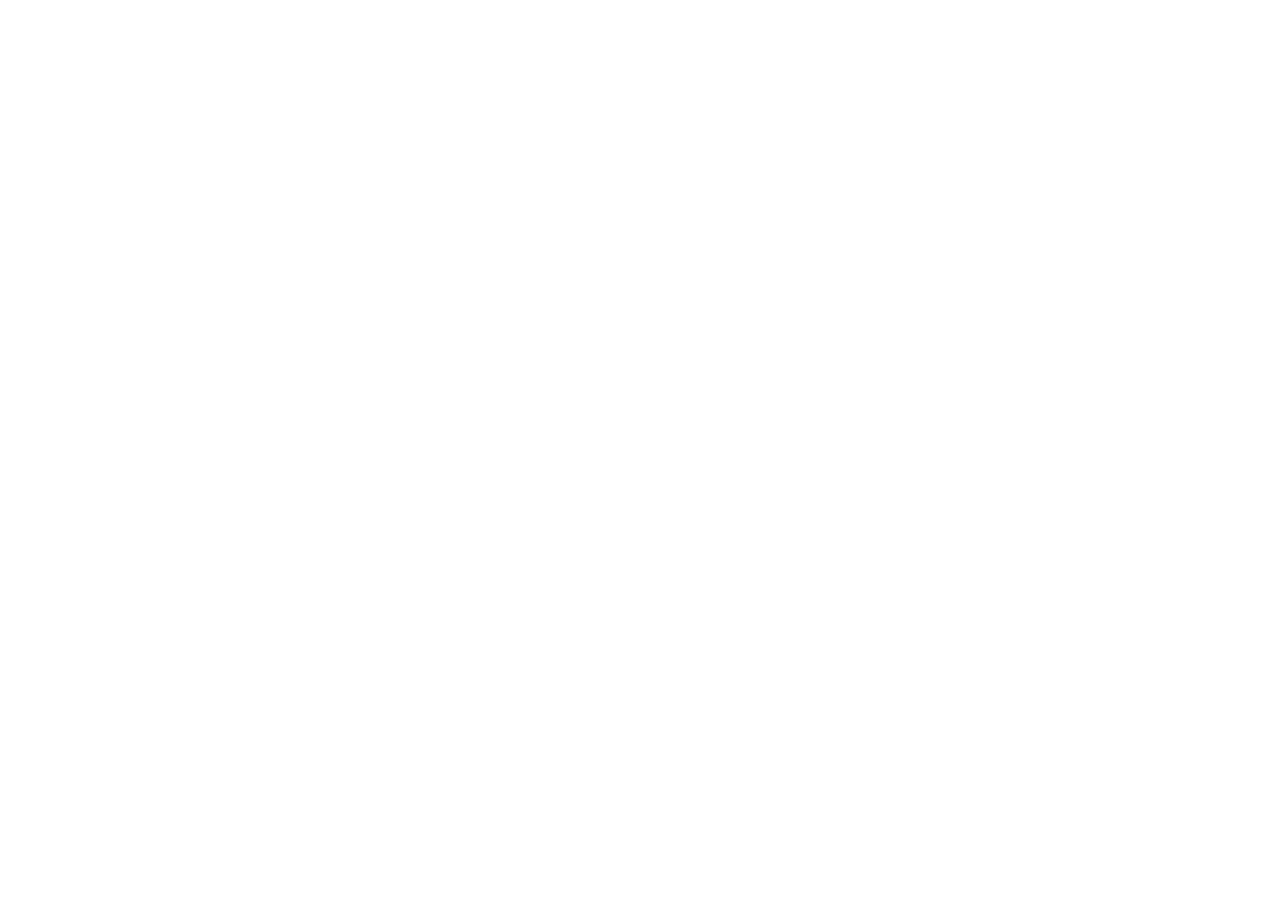
==== HTML/index.html @ de57e5aa "agregue comandos html" ====
<!DOCTYPE html>
<html>
<head>
    <meta charset="UTF-8">
    <title>Blog de tecnologia</title>
</head>
<body>
    <header class="encabezado">
        
    </header>
    
    <nav>

    </nav>
    
    <main>
        <div></div>
        <div></div>
        <div></div>
        <div></div>
        <div></div>
        <div></div>
    </main>

    <footer>

    </footer>
</body>
</html>
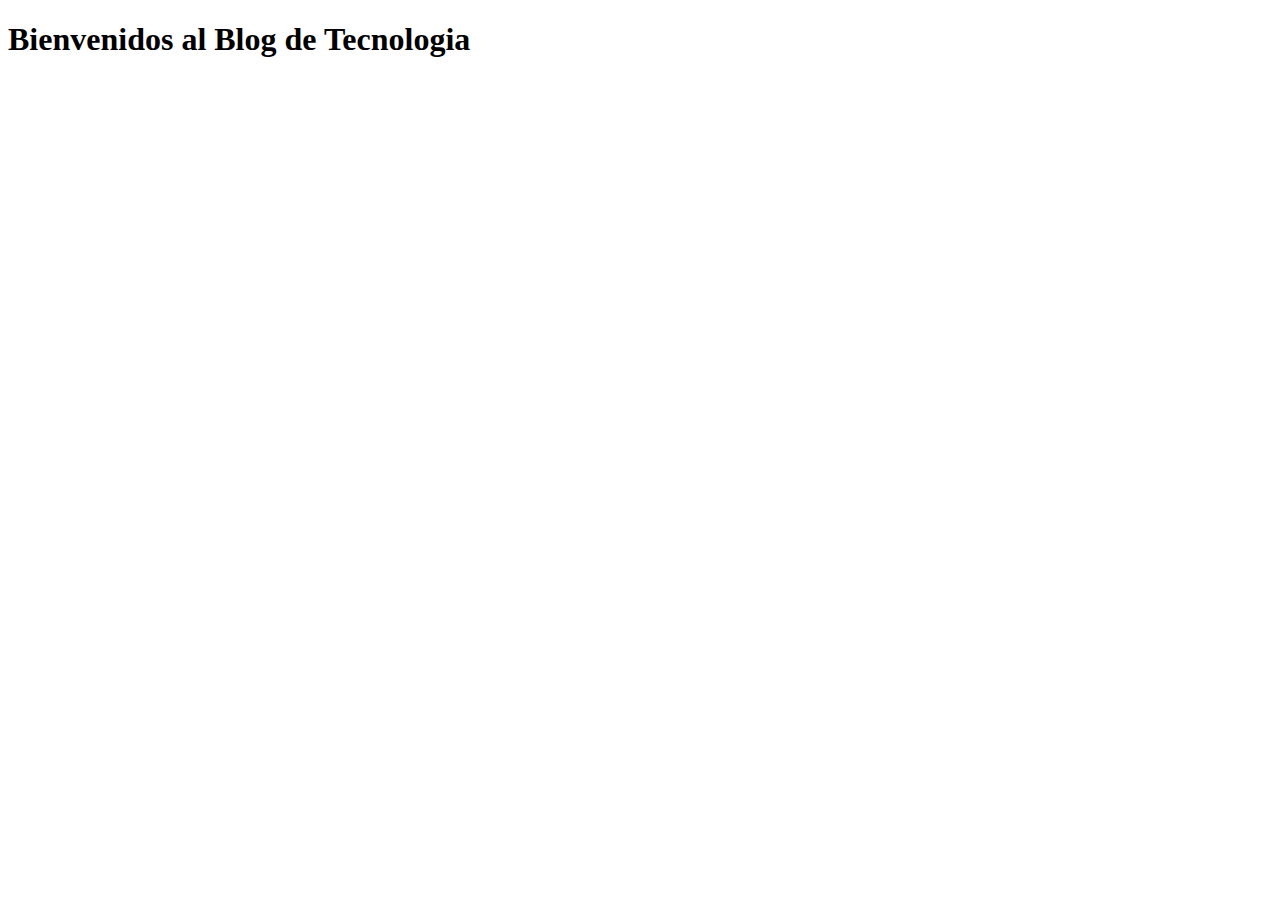
==== commit 897ab296: "agregue h1" ====
--- a/HTML/index.html
+++ b/HTML/index.html
@@ -6,7 +6,7 @@
 </head>
 <body>
     <header class="encabezado">
-        
+        <h1>Bienvenidos al Blog de Tecnologia</h1>
     </header>
     
     <nav>
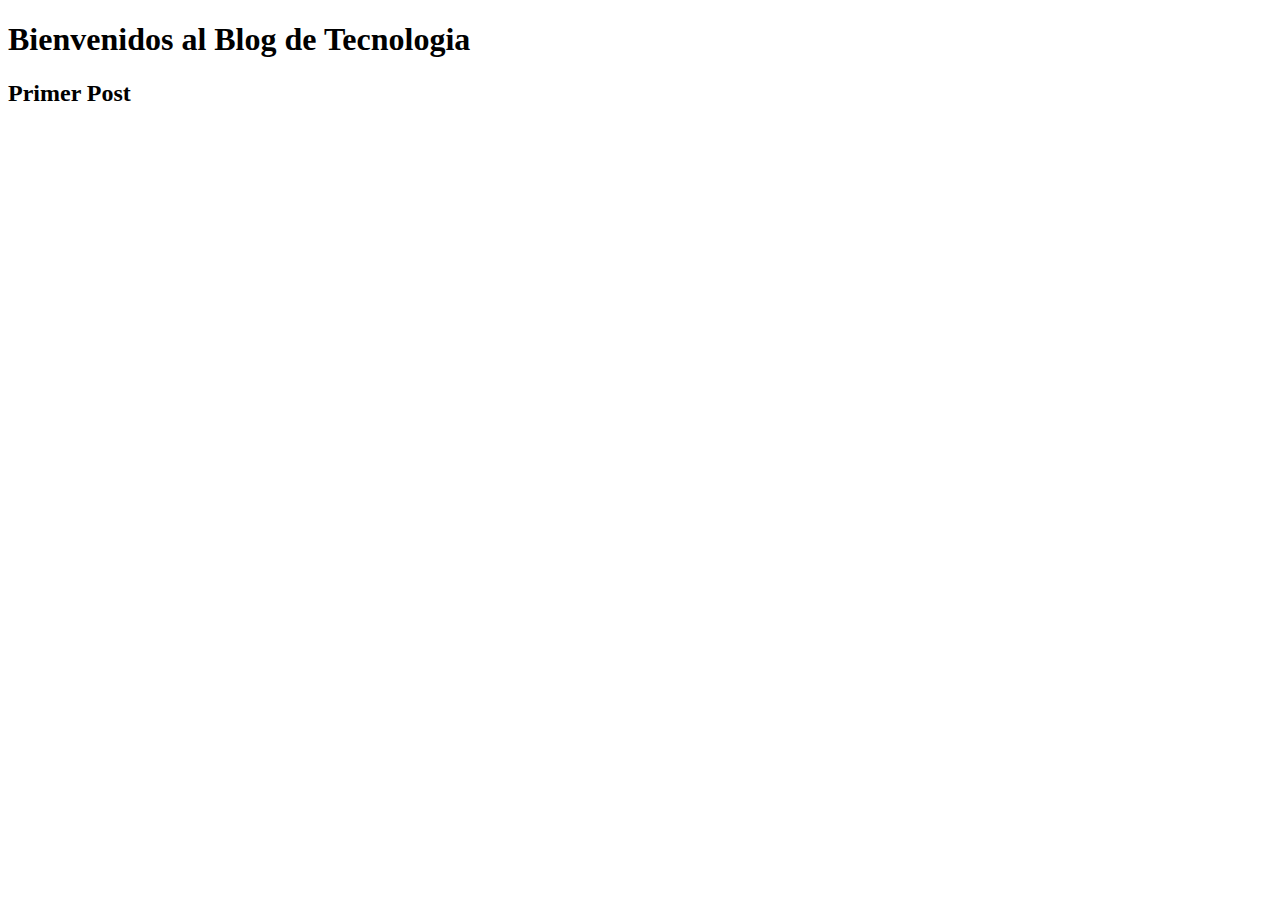
==== commit 5545cf83: "nose que paso" ====
--- a/HTML/index.html
+++ b/HTML/index.html
@@ -13,13 +13,15 @@
 
     </nav>
     
-    <main>
-        <div></div>
-        <div></div>
-        <div></div>
-        <div></div>
-        <div></div>
-        <div></div>
+    <main class="contenedor">
+        <div class="entrada cubo-1">
+            <h2>Primer Post</h2>
+        </div>
+        <div class="entrada cubo-2"></div>
+        <div class="entrada cubo-3"></div>
+        <div class="entrada cubo-4"></div>
+        <div class="entrada cubo-5"></div>
+        <div class="entrada cubo-6"></div>
     </main>
 
     <footer>
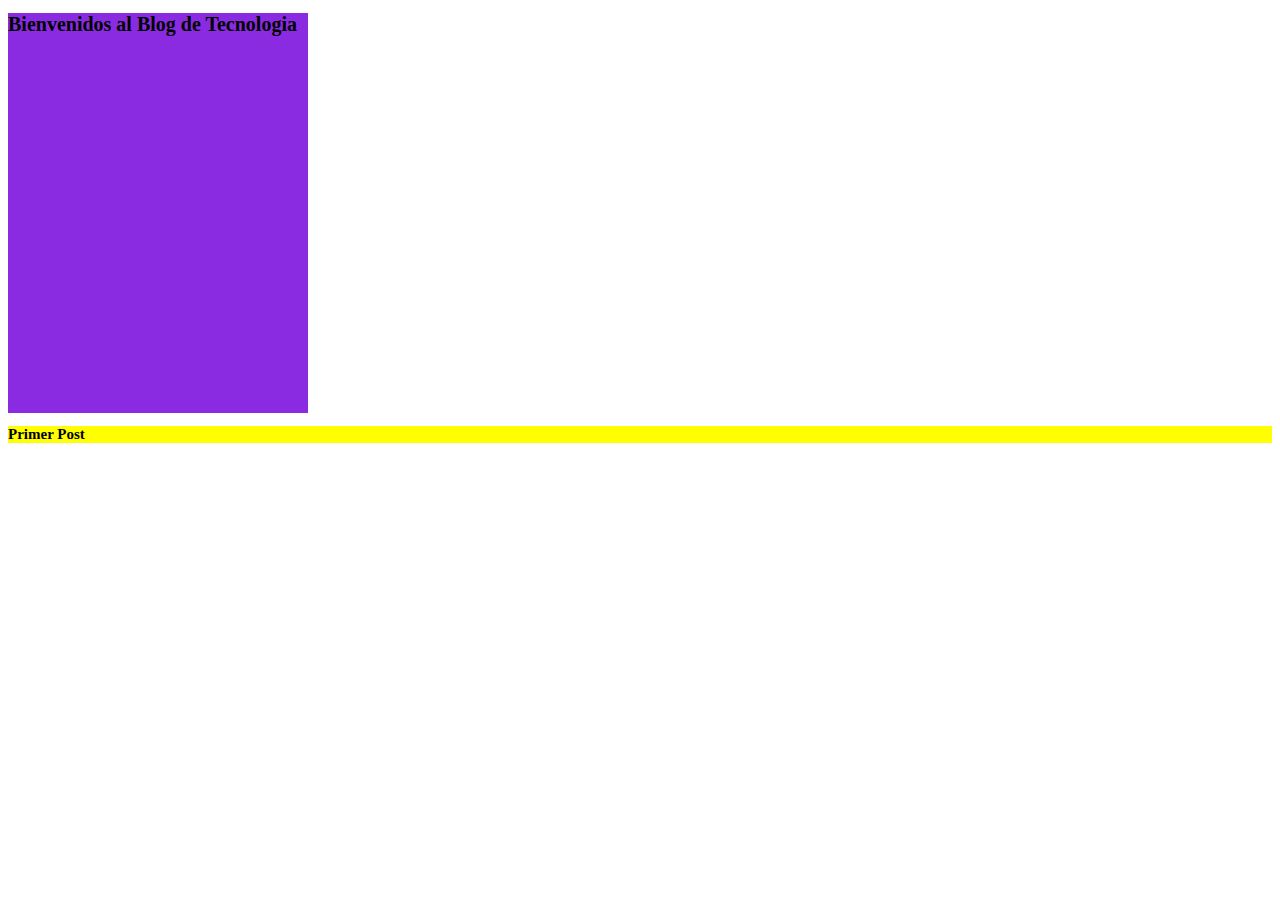
==== commit 0aa0c224: "agora sim" ====
--- a/HTML/index.html
+++ b/HTML/index.html
@@ -7,6 +7,7 @@
 <body>
     <header class="encabezado">
         <h1>Bienvenidos al Blog de Tecnologia</h1>
+        <link rel="stylesheet" href="/CSS/main.css">
     </header>
     
     <nav>
--- a/CSS/main.css
+++ b/CSS/main.css
@@ -0,0 +1,34 @@
+:root{
+    --blanco: #ffffff;
+    --oscuro: #212121;
+    --primario: #FFc107;
+    --secundario: #0097a7;
+    --gris: #757575;
+    --grisClaro: #dfe9f3;
+}
+
+html {
+    font-size: 62.5%;
+    box-sizing: border-box;
+    scroll-snap-type: y mandatory;
+}
+
+*, *:before, *:after {
+    box-sizing: inherit;
+}
+
+
+.encabezado{
+    width: 300px;
+    height: 400px;
+    background-color: blueviolet;
+    border: 1px;
+}
+
+.contenedor{
+    background-color: black;
+}
+
+.entrada{
+    background-color: yellow;
+}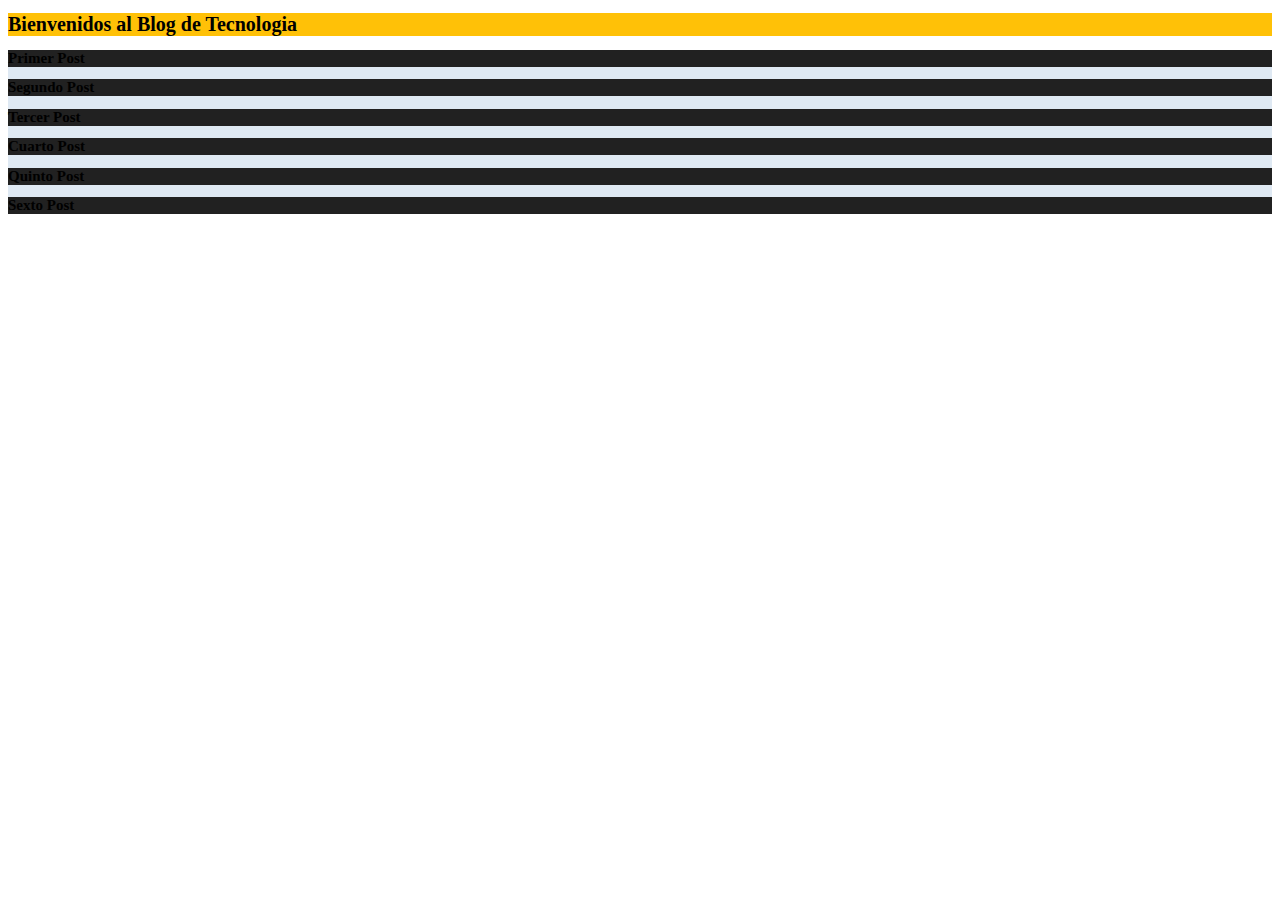
==== commit 1b5f856a: "agregue todos los post" ====
--- a/HTML/index.html
+++ b/HTML/index.html
@@ -18,11 +18,21 @@
         <div class="entrada cubo-1">
             <h2>Primer Post</h2>
         </div>
-        <div class="entrada cubo-2"></div>
-        <div class="entrada cubo-3"></div>
-        <div class="entrada cubo-4"></div>
-        <div class="entrada cubo-5"></div>
-        <div class="entrada cubo-6"></div>
+        <div class="entrada cubo-2">
+            <h2>Segundo Post</h2>
+        </div>
+        <div class="entrada cubo-3">
+            <h2>Tercer Post</h2>
+        </div>
+        <div class="entrada cubo-4">
+            <h2>Cuarto Post</h2>
+        </div>
+        <div class="entrada cubo-5">
+            <h2>Quinto Post</h2>
+        </div>
+        <div class="entrada cubo-6">
+            <h2>Sexto Post</h2>
+        </div>
     </main>
 
     <footer>
--- a/CSS/main.css
+++ b/CSS/main.css
@@ -17,18 +17,15 @@
     box-sizing: inherit;
 }
 
-
 .encabezado{
-    width: 300px;
-    height: 400px;
-    background-color: blueviolet;
+    background-color: var(--primario);
     border: 1px;
 }
 
 .contenedor{
-    background-color: black;
+    background-color: var(--grisClaro);
 }
 
 .entrada{
-    background-color: yellow;
+    background-color: var(--oscuro);
 }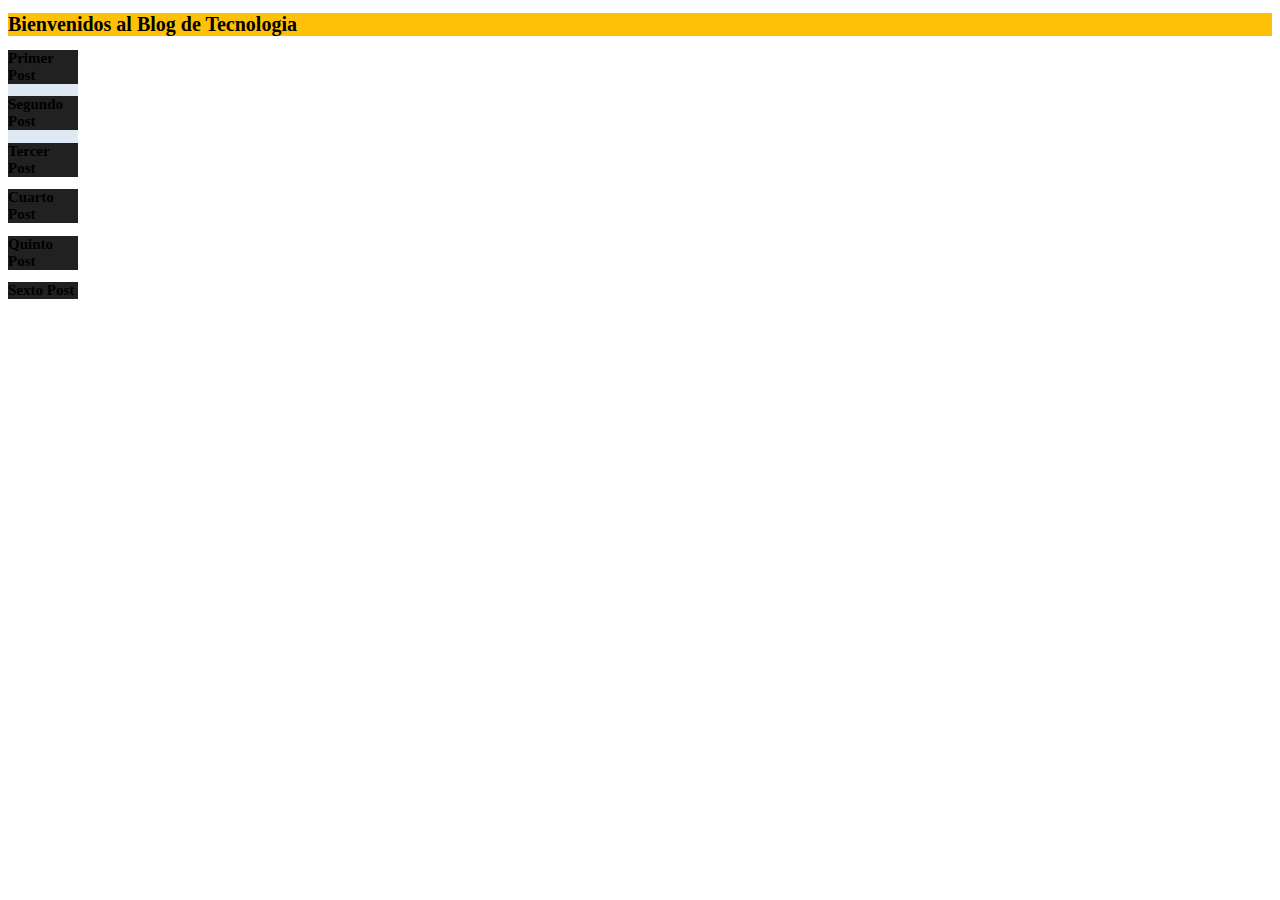
==== commit 4aff56e0: "cambio en html" ====
--- a/HTML/index.html
+++ b/HTML/index.html
@@ -7,7 +7,7 @@
 <body>
     <header class="encabezado">
         <h1>Bienvenidos al Blog de Tecnologia</h1>
-        <link rel="stylesheet" href="/CSS/main.css">
+        <link rel="stylesheet" type="text/css" href="/CSS/main.css">
     </header>
     
     <nav>
--- a/CSS/main.css
+++ b/CSS/main.css
@@ -10,7 +10,6 @@
 html {
     font-size: 62.5%;
     box-sizing: border-box;
-    scroll-snap-type: y mandatory;
 }
 
 *, *:before, *:after {
@@ -20,10 +19,14 @@
 .encabezado{
     background-color: var(--primario);
     border: 1px;
+    border-color: var(--oscuro);
 }
 
 .contenedor{
+    width: 7rem;
+    height: 10rem;
     background-color: var(--grisClaro);
+
 }
 
 .entrada{
